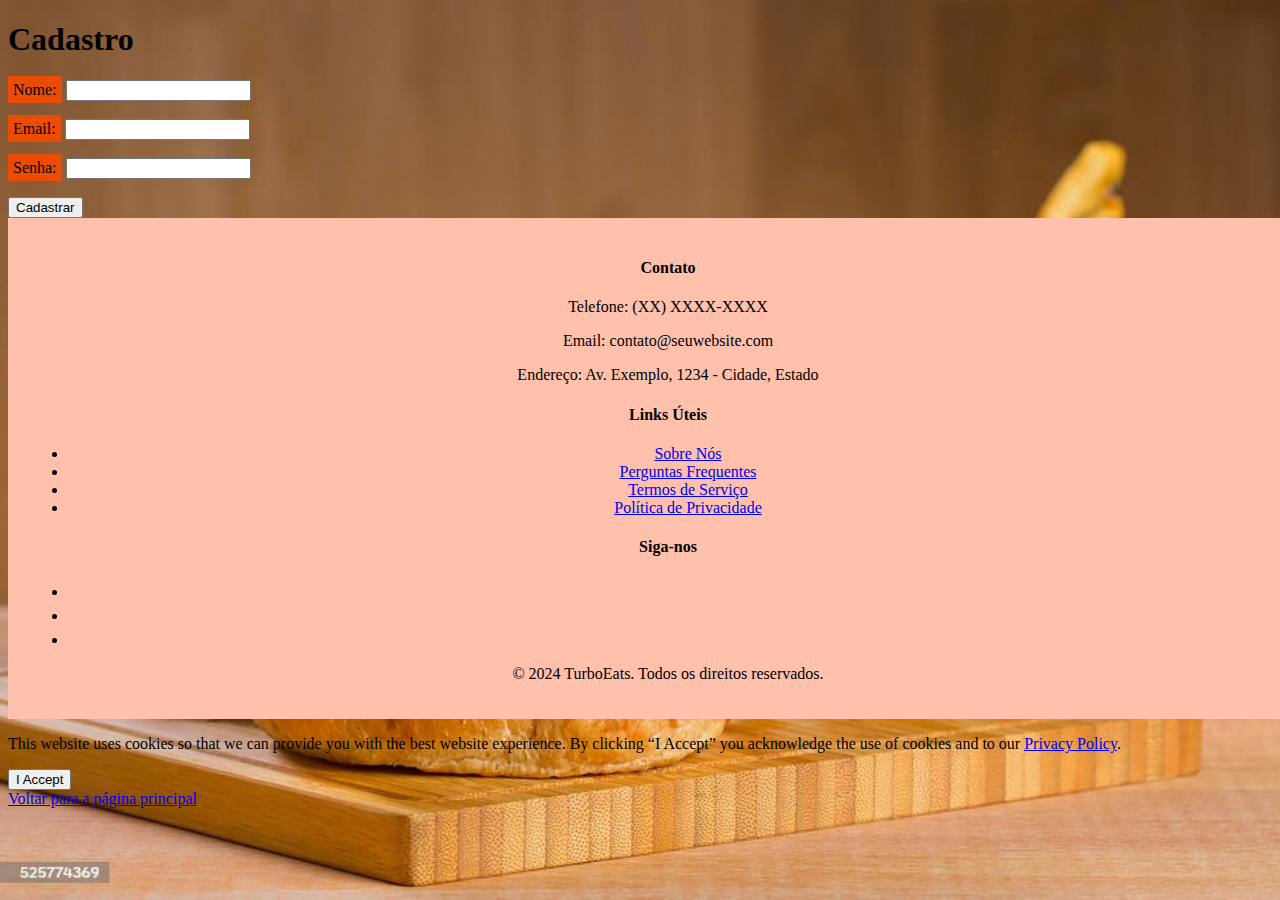
==== html/Home/cadastro.html @ 4b281973 "atualizando todos os arquivos" ====
<!DOCTYPE html>
<html lang="pt-br">
<head>
    <meta charset="UTF-8" />
    <title>TurboEats - Cadastro</title>
    <meta name="viewport" content="width=device-width,initial-scale=1" />
    <meta name="description" content="" />
    <link href="/css/bootstrap.min.css" rel="stylesheet" crossorigin="anonymous">
    <link rel="stylesheet" type="text/css" href="/css/style.css" />
    <link rel="icon" href="/img/logomenor.jpeg">   
</head>
<body>
    <h1>Cadastro</h1>
    <form action="/cadastro" method="POST">
        <label id="label-nome" for="nome">Nome:</label>
        <input type="text" id="nome" name="nome" required><br><br>
        
        <label id="label-email" for="email">Email:</label>
        <input type="email" id="email" name="email" required><br><br>
        
        <label id="label-nome" for="senha">Senha:</label>
        <input type="password" id="senha" name="senha" required><br><br>
        
        <button type="submit">Cadastrar</button>
    </form>

    <div id="loader-wrapper" class="bg-white position-fixed top-0 z-3 w-100 h-100 text-center">
        <div class="spinner-border mt-5" role="status">
          <span class="visually-hidden">Loading...</span>
        </div>
      </div>

      <main>


      </main>

      
      <footer>
        <div class="container">
          <div class="row">
            <div class="col-md-4">
              <h4>Contato</h4>
              <p>Telefone: (XX) XXXX-XXXX</p>
              <p>Email: contato@seuwebsite.com</p>
              <p>Endereço: Av. Exemplo, 1234 - Cidade, Estado</p>
            </div>
            <div class="col-md-4">
              <h4>Links Úteis</h4>
              <ul>
                <li><a href="sobre.html">Sobre Nós</a></li>
                <li><a href="faq.html">Perguntas Frequentes</a></li>
                <li><a href="termos.html">Termos de Serviço</a></li>
                <li><a href="privacidade.html">Política de Privacidade</a></li>
              </ul>
            </div>
            <div class="col-md-4">
              <h4>Siga-nos</h4>
              <ul class="social-icons">
                <li><a href="#"><i class=""></i></a></li>
                <li><a href="#"><i class="instagram"></i></a></li>
                <li><a href="#"><i class="twitter"></i></a></li>
              </ul>
            </div>
          </div>
          <div class="row">
            <div class="col-md-12">
              <p class="text-center">&copy; 2024 TurboEats. Todos os direitos reservados.</p>
            </div>
          </div>
        </div>
      </footer>
    </div>
  
    <div id="cookie-notice" class="position-fixed bottom-0 w-100 p-2 text-bg-dark">
      <p>This website uses cookies so that we can provide you with the best website experience. By clicking “I Accept” you acknowledge the use of cookies and to our <a href="#"><u>Privacy Policy</u></a>.</p>
      <button type="button" id="i-accept" class="btn btn-primary">I Accept</button>
    </div>
    <!-- Botão para voltar para a página principal -->
    <a href="index.html" class="btn btn-primary" style="font-size: 16px; margin-top: 20px;">Voltar para a página principal</a>
  
    <script src="https://code.jquery.com/jquery-3.7.1.min.js" crossorigin="anonymous"></script>
    <script src="/js/bootstrap.bundle.min.js" crossorigin="anonymous"></script>
    <script src="/js/script.js"></script>
</body>
</html>
---- css/style.css ----
.btn-login {
    background-color: #ff7300; /* Laranja queimado */
    color: #fff; /* Cor do texto */
    border-color: #ff7300; /* Cor da borda */
    border: 1px solid #ee5700f5;
    font-size: 18px; /* Tamanho da fonte */
    padding: 12px 24px; /* Espaçamento interno (vertical, horizontal) */
    border-radius: 8px; /* Raio dos cantos */
  }
  
  .btn-cadastro {
    background-color: #FFA500; /* Laranja */
    color: #fff; /* Cor do texto */
    border: 1px solid #ff5100; /* Cor da borda */
    font-size: 18px; /* Tamanho da fonte */
    padding: 12px 24px; /* Espaçamento interno (vertical, horizontal) */
    border-radius: 8px; /* Raio dos cantos */
  }
  
  .btn-cadastro:hover {
    background-color: #FF8C00; /* Laranja mais escuro ao passar o mouse */
    border: 1px solid #FF8C00; /* Cor da borda ao passar o mouse */
    transform: scale(1.05); /* Aumenta um pouco o tamanho ao passar o mouse */
  }

  .btn-login:hover {
    background-color: #FF8C00; /* Laranja mais escuro ao passar o mouse */
    border: 1px solid #FF8C00; /* Cor da borda ao passar o mouse */
    transform: scale(1.05); /* Aumenta um pouco o tamanho ao passar o mouse */
  }
  
  
  .btn-group {
    position: absolute;
    top: 10px;
    right: 10px;
  }
  
  .btn-group button {
    margin-left: 10px; /* Adiciona um espaço entre os botões */
  }

  #logo {
    width: 150px; /* Define a largura da imagem */
    height: auto; /* Mantém a proporção da imagem */
    border-radius: 100%; /* Transforma o elemento em um círculo (ou oval se a largura e a altura não forem iguais) */
  }
  

  body {
    background-image: url('/img/primeiraimagem.jpg'); /* Caminho para sua imagem */
    background-size: cover; /* Ajusta o tamanho da imagem para cobrir todo o elemento pai */ 
    width: 100%; 
    
    
  }

  html {
    height: 100%;
  }
  
  .wrapper {
    min-height: 300vh;
    display: flex;
    flex-direction: column;
  }
  
  main {
    flex: 1;
    margin: 0% auto;
    height: 100%;
  }
  
  footer {
    background-color: rgb(255, 192, 172);
    padding: 20px;
    width: 100%;
    margin-top: auto; /* Coloca o footer no final da página */
    position: auto;
    bottom: 0;  
    left: 0;
    width: 100%;
    padding: 20px;
    text-align: center;
  
  }
/* Estilos para centralizar as imagens e adicionar descrições */
.menu-principal {
  display: flex;
  flex-direction: column;
  align-items: center;
  text-align: center;
  margin-top: 250px;
  width: 100%;
  height: 60px;
}


#delivery {
  width: 500px; /* Largura das imagens */
  height: auto; /* Mantém a proporção */
  margin-bottom: 2px; /* Espaçamento entre as imagens */
  mix-blend-mode: multiply;
}

#comida{
  width: 400px; /* Largura das imagens */
  height: auto; /* Mantém a proporção */
  margin-bottom: 20px; /* Espaçamento entre as imagens */
  mix-blend-mode:normal;
}


.descricao {
  font-family: Arial, sans-serif; /* Escolha uma fonte adequada */
  font-size: 34px; /* Tamanho da fonte */
  color: #fff; /* Cor do texto */
  margin-top: -8%; /* Espaçamento superior */
  background-color: rgb(235, 76, 2); /* Cor de fundo preto */
  padding: 10px; /* Adicione um preenchimento interno ao redor do texto */
}

.descricao:nth-child(2) {
  margin-top: 50px; /* Ajuste o espaçamento superior para o segundo texto conforme necessário */
}

#label-nome, #label-email, #label-senha {
  color: rgb(0, 0, 0);
  background-color: rgb(235, 76, 2); /* Cor de fundo preto */
  padding: 5px; /* Adicione um preenchimento interno ao redor do texto */ /* ou qualquer outra cor desejada */
}

.header-1{
  background-color: rgba(216, 98, 1, 0.39);
  height: 90px
}

.delivery-img {
  margin-top: 100px; /* Ajuste o valor conforme necessário para mover a imagem de entrega para baixo */
}



i {
  display: inline-block;
  margin: 10px;
  transition: transform 0.5s;
  /* Apply transition effect specifically to the transform property */

  /* Define the transition scale effect on hover */
  &:hover {
    color: #000000 !important;
    transform: scale(1.3);
  }
}
.fa-instagram {
  color: #b80791; /* Cor dos ícones */
  font-size: 24px; /* Tamanho dos ícones */
}
.fa-facebook {
  color: #0315b6; /* Cor dos ícones */
  font-size: 24px; /* Tamanho dos ícones */
}
.fa-twitter {
  color: #000000; /* Cor dos ícones */
  font-size: 24px; /* Tamanho dos ícones */
}
  .fa-whatsapp {
  color: #06d117; /* Cor dos ícones */
  font-size: 24px; /* Tamanho dos ícones */
}
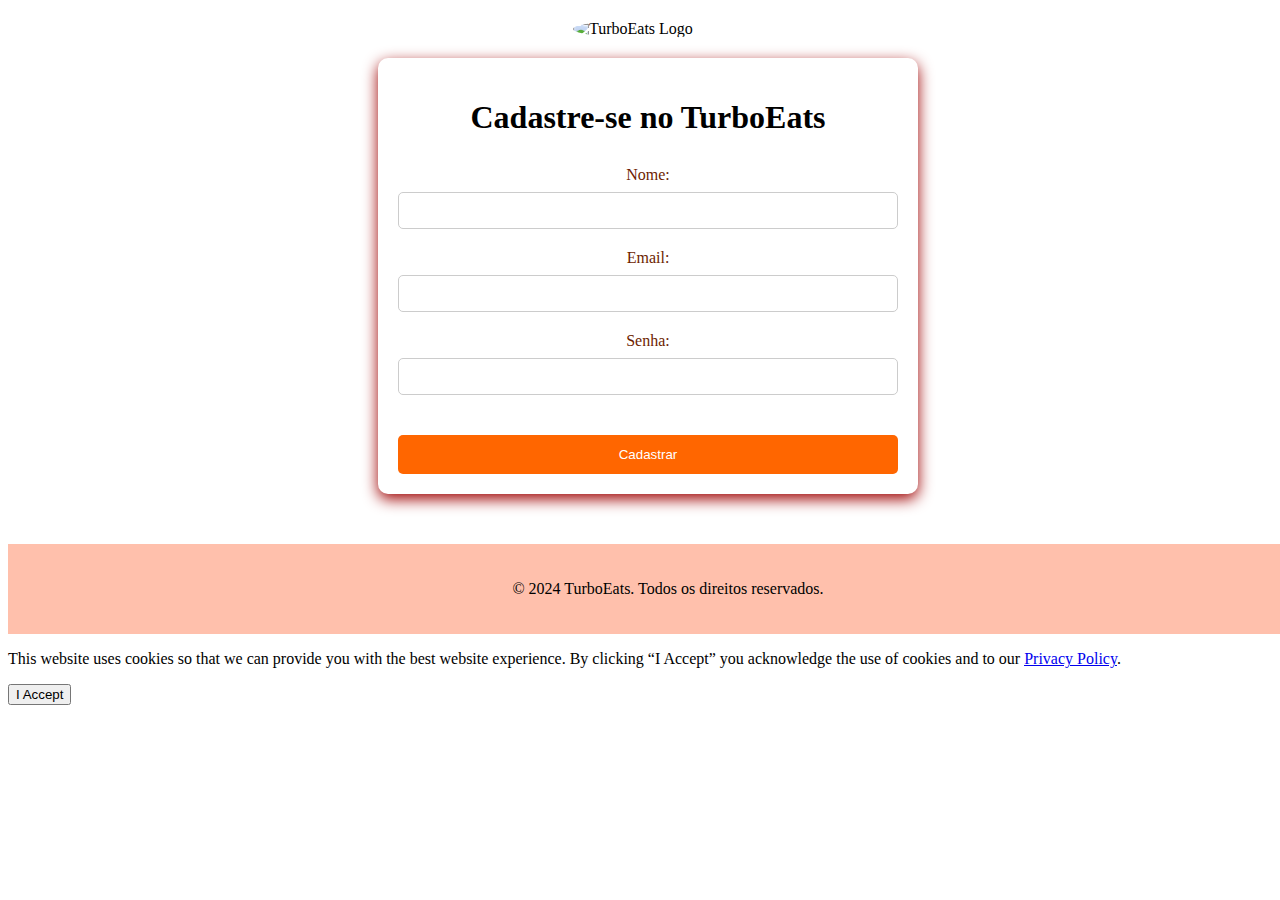
==== commit b93c0d1c: "atualizando html" ====
--- a/html/Home/cadastro.html
+++ b/html/Home/cadastro.html
@@ -3,84 +3,48 @@
 <head>
     <meta charset="UTF-8" />
     <title>TurboEats - Cadastro</title>
-    <meta name="viewport" content="width=device-width,initial-scale=1" />
-    <meta name="description" content="" />
+    <meta name="viewport" content="width=device-width, initial-scale=1" />
+    <meta name="description" content="Cadastro para acesso ao TurboEats." />
     <link href="/css/bootstrap.min.css" rel="stylesheet" crossorigin="anonymous">
-    <link rel="stylesheet" type="text/css" href="/css/style.css" />
+    <link rel="stylesheet" type="text/css" href="/css/estiloCadastro.css" />
     <link rel="icon" href="/img/logomenor.jpeg">   
 </head>
 <body>
-    <h1>Cadastro</h1>
-    <form action="/cadastro" method="POST">
-        <label id="label-nome" for="nome">Nome:</label>
-        <input type="text" id="nome" name="nome" required><br><br>
-        
-        <label id="label-email" for="email">Email:</label>
-        <input type="email" id="email" name="email" required><br><br>
-        
-        <label id="label-nome" for="senha">Senha:</label>
-        <input type="password" id="senha" name="senha" required><br><br>
-        
-        <button type="submit">Cadastrar</button>
-    </form>
+    <header>
+        <img id="logo" src="/img/logo.png" alt="TurboEats Logo">
+    </header>
+    <div class="container">
+        <h1>Cadastre-se no TurboEats</h1>
+        <form action="/cadastro" method="POST">
+            <label for="nome">Nome:</label>
+            <input type="text" id="nome" name="nome" required>
+            
+            <label for="email">Email:</label>
+            <input type="email" id="email" name="email" required>
+            
+            <label for="senha">Senha:</label>
+            <input type="password" id="senha" name="senha" required>
+            
+            <button type="submit">Cadastrar</button>
+        </form>
+    </div>
 
-    <div id="loader-wrapper" class="bg-white position-fixed top-0 z-3 w-100 h-100 text-center">
-        <div class="spinner-border mt-5" role="status">
-          <span class="visually-hidden">Loading...</span>
-        </div>
-      </div>
+    <footer>
+        <p>&copy; 2024 TurboEats. Todos os direitos reservados.</p>
+    </footer>
 
-      <main>
-
-
-      </main>
-
-      
-      <footer>
-        <div class="container">
-          <div class="row">
-            <div class="col-md-4">
-              <h4>Contato</h4>
-              <p>Telefone: (XX) XXXX-XXXX</p>
-              <p>Email: contato@seuwebsite.com</p>
-              <p>Endereço: Av. Exemplo, 1234 - Cidade, Estado</p>
-            </div>
-            <div class="col-md-4">
-              <h4>Links Úteis</h4>
-              <ul>
-                <li><a href="sobre.html">Sobre Nós</a></li>
-                <li><a href="faq.html">Perguntas Frequentes</a></li>
-                <li><a href="termos.html">Termos de Serviço</a></li>
-                <li><a href="privacidade.html">Política de Privacidade</a></li>
-              </ul>
-            </div>
-            <div class="col-md-4">
-              <h4>Siga-nos</h4>
-              <ul class="social-icons">
-                <li><a href="#"><i class=""></i></a></li>
-                <li><a href="#"><i class="instagram"></i></a></li>
-                <li><a href="#"><i class="twitter"></i></a></li>
-              </ul>
-            </div>
-          </div>
-          <div class="row">
-            <div class="col-md-12">
-              <p class="text-center">&copy; 2024 TurboEats. Todos os direitos reservados.</p>
-            </div>
-          </div>
-        </div>
-      </footer>
-    </div>
-  
     <div id="cookie-notice" class="position-fixed bottom-0 w-100 p-2 text-bg-dark">
       <p>This website uses cookies so that we can provide you with the best website experience. By clicking “I Accept” you acknowledge the use of cookies and to our <a href="#"><u>Privacy Policy</u></a>.</p>
       <button type="button" id="i-accept" class="btn btn-primary">I Accept</button>
     </div>
-    <!-- Botão para voltar para a página principal -->
-    <a href="index.html" class="btn btn-primary" style="font-size: 16px; margin-top: 20px;">Voltar para a página principal</a>
-  
+
     <script src="https://code.jquery.com/jquery-3.7.1.min.js" crossorigin="anonymous"></script>
     <script src="/js/bootstrap.bundle.min.js" crossorigin="anonymous"></script>
     <script src="/js/script.js"></script>
+    <script>
+        document.getElementById("BotaoDeVoltar").addEventListener("click", function() {
+            window.history.back();
+        });
+    </script>
 </body>
-</html>+</html>
--- a/css/estiloCadastro.css
+++ b/css/estiloCadastro.css
@@ -0,0 +1,91 @@
+/* estilocadastro.css */
+
+/* Estilo para o formulário */
+.container {
+    max-width: 500px;
+    margin: 0 auto;
+    padding: 20px;
+    background-color: #fff;
+    border-radius: 10px;
+    box-shadow: 0 5px 15px rgb(158, 0, 0); /* Ajuste os valores de acordo com sua preferência */
+}
+
+
+h1 {
+    text-align: center;
+    margin-bottom: 30px;
+}
+
+form {
+    text-align: center;
+}
+
+label {
+    display: block;
+    margin-bottom: 8px;
+    color: #6d1d00;
+}
+
+input[type="text"],
+input[type="email"],
+input[type="password"] {
+    width: 100%;
+    padding: 10px;
+    margin-bottom: 20px;
+    border: 1px solid #ccc;
+    border-radius: 5px;
+    box-sizing: border-box;
+}
+
+button[type="submit"] {
+    width: 100%;
+    background-color: #ff6600;
+    color: #fff;
+    border: none;
+    padding: 12px 20px;
+    margin-top: 20px;
+    border-radius: 5px;
+    cursor: pointer;
+    transition: background-color 0.3s ease;
+}
+
+button[type="submit"]:hover {
+    background-color: #ff4500;
+}
+
+/* Estilo para o logo */
+#logo {
+    display: block;
+    margin: 20px auto;
+    max-width: 200px;
+}
+
+/* Estilo para o rodapé */
+footer {
+    text-align: center;
+    margin-top: 50px;
+    background-color: rgb(255, 192, 172);
+    padding: 20px;
+    width: 100%;
+    position: auto;
+    bottom: 0;  
+    left: 0;
+    width: 100%;
+    padding: 20px;
+    text-align: center;
+}
+
+body {
+    background-image: url('/img/pizzawallpaper.jpeg'); /* Caminho para sua imagem */
+    background-size: cover; /* Ajusta o tamanho da imagem para cobrir todo o elemento pai */ 
+    width: 100%; 
+  }
+/* Outros estilos conforme necessário */
+
+#logo {
+    width: 150px; /* Define a largura da imagem */
+    height: auto; /* Mantém a proporção da imagem */
+    border-radius: 100%; /* Transforma o elemento em um círculo (ou oval se a largura e a altura não forem iguais) */
+  }
+
+  
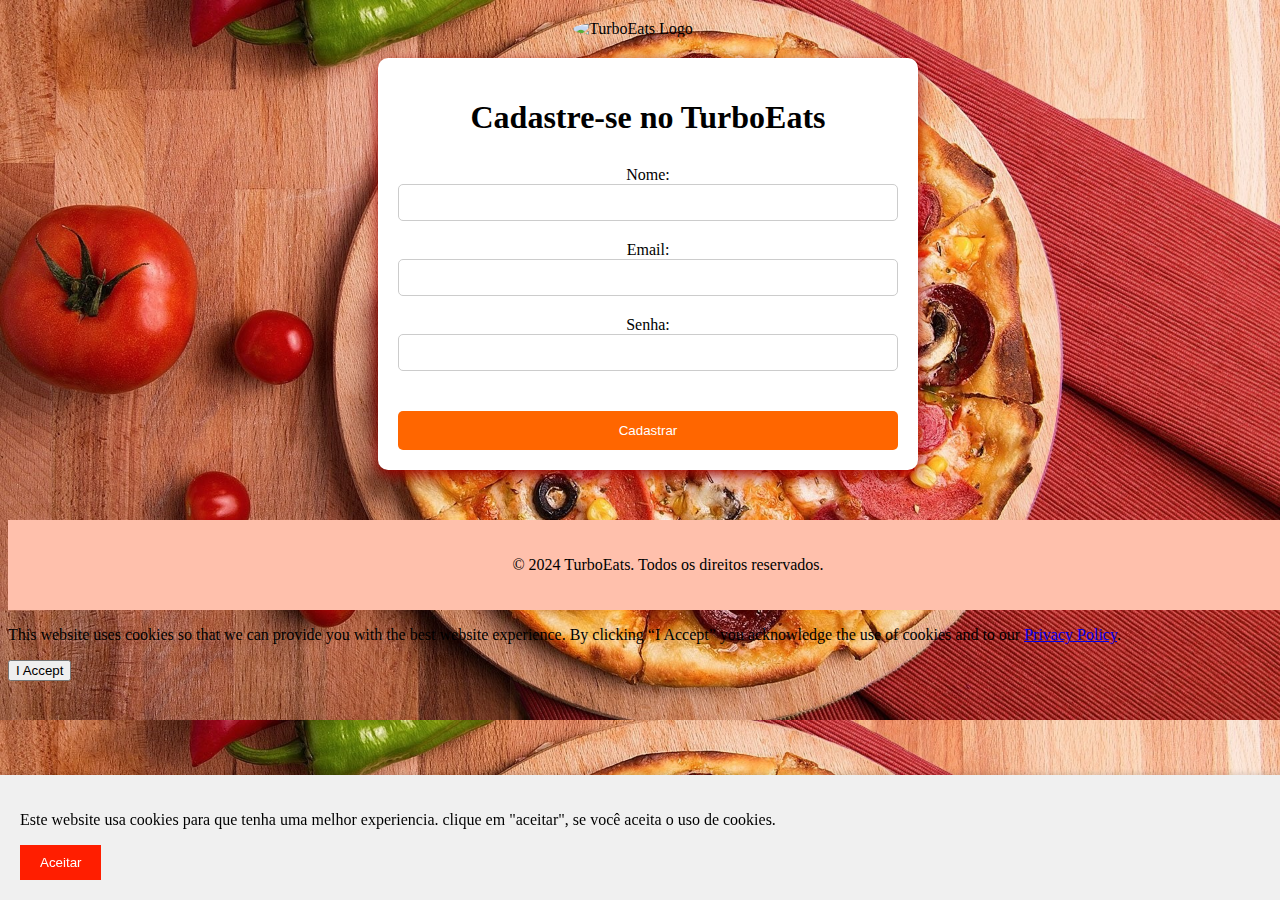
==== commit 4b207f5d: "atualizando html" ====
--- a/html/Home/cadastro.html
+++ b/html/Home/cadastro.html
@@ -46,5 +46,11 @@
             window.history.back();
         });
     </script>
+
+<div id="cookie-notice" class="cookie-notice">
+    <p>Este website usa cookies para que tenha uma melhor experiencia. clique em "aceitar", se você aceita o uso de cookies.</p>
+    <button id="accept-button" class="accept-button">Aceitar</button>
+</div>
+
 </body>
 </html>
--- a/css/estiloCadastro.css
+++ b/css/estiloCadastro.css
@@ -20,11 +20,7 @@
     text-align: center;
 }
 
-label {
-    display: block;
-    margin-bottom: 8px;
-    color: #6d1d00;
-}
+
 
 input[type="text"],
 input[type="email"],
@@ -89,3 +85,20 @@
   }
 
   
+  .cookie-notice {
+    background-color: #f0f0f0;
+    padding: 20px;
+    position: fixed;
+    bottom: 0;
+    left: 0;
+    width: 100%;
+    box-shadow: 0px -2px 5px rgba(0, 0, 0, 0.1);
+  }
+  
+  .accept-button {
+    background-color: #ff1e00;
+    color: white;
+    border: none;
+    padding: 10px 20px;
+    cursor: pointer;
+  }